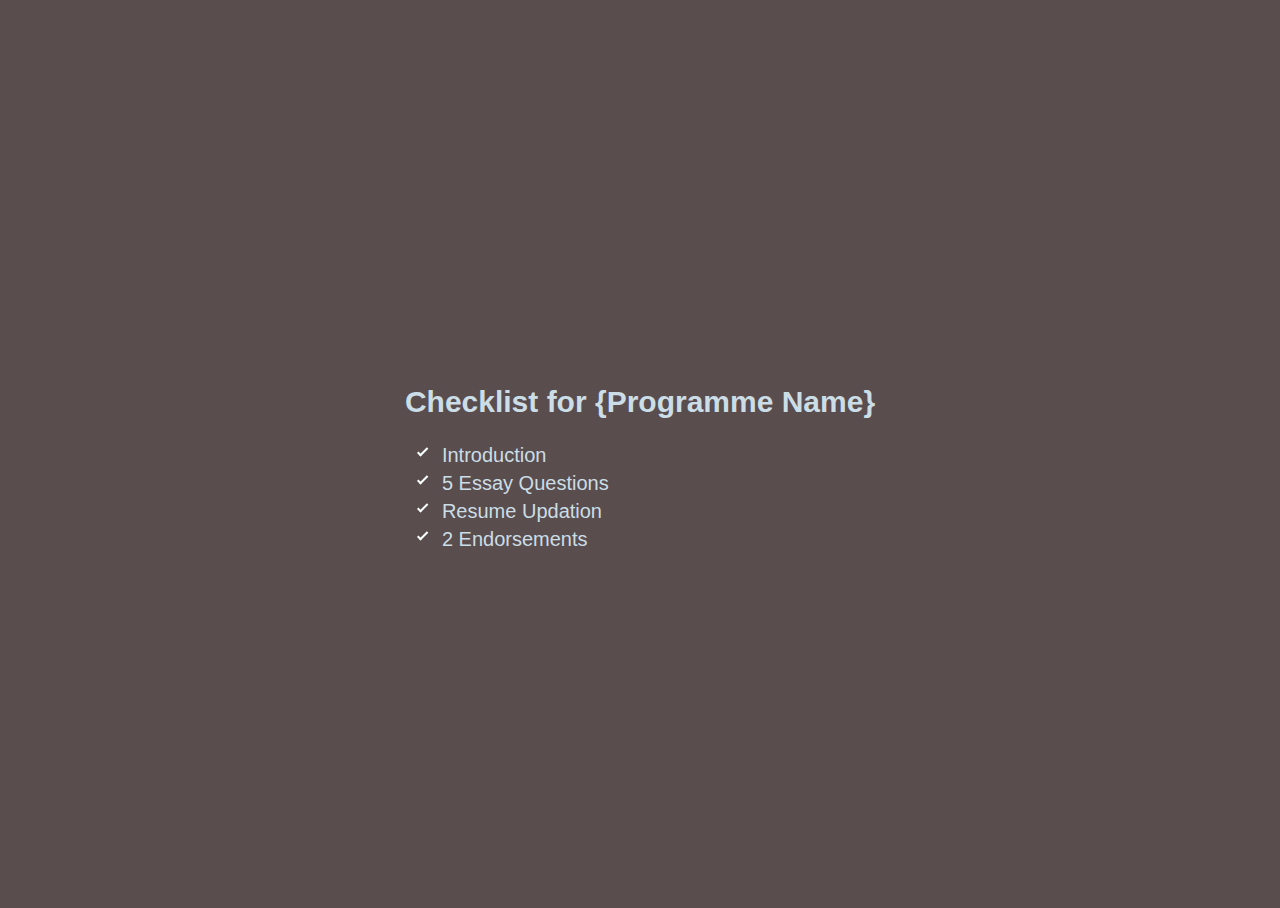
==== chechlist.html @ 55b02a11 "Checklist page added" ====
<!DOCTYPE html>
<html lang="en">
<head>
    <meta charset="UTF-8">
    <meta http-equiv="X-UA-Compatible" content="IE=edge">
    <meta name="viewport" content="width=device-width, initial-scale=1.0">
    <title>Checklist - GHCI | IKS Oppurtunities</title>
    <link rel="stylesheet" href="./css/checklist.css">
</head>
<body>
    <section>
        <div>
          <h2>Checklist for {Programme Name}</h2>
          <ul class="check-list">
            <li>Introduction</li>
            <li>5 Essay Questions</li>
            <li>Resume Updation</li>
            <li>2 Endorsements</li>
          </ul>
        </div>
      </section>
</body>
</html>
---- css/checklist.css ----
/*Checklist*/
.check-list {
    margin: 0;
    padding-left: 1.2rem;
  }
  
  .check-list li {
    position: relative;
    list-style-type: none;
    padding-left: 2.5rem;
    margin-bottom: 0.5rem;
  }
  
  .check-list li:before {
      content: '';
      display: block;
      position: absolute;
      left: 0;
      top: -2px;
      width: 5px;
      height: 11px;
      border-width: 0 2px 2px 0;
      border-style: solid;
      border-color: #f8ffff;
      transform-origin: bottom left;
      transform: rotate(45deg);
  }
  
  
  /* Boilerplate stuff */
  *,
  *:before,
  *:after {
    box-sizing: border-box;
  }
  
  html {
    -webkit-font-smoothing: antialiased;
    font-family: "Helvetica Neue", sans-serif;
    font-size: 62.5%;
  }
  
  body {
    font-size: 20px; /* 18px */
    background-color: #5a4d4d;
    color: #cbdde6
  }
  
  html,
  body,
  section {
    height: 100%;
  }
  
  section {
    max-width: 750px;
    margin-left: auto;
    margin-right: auto;
    display: flex;
    align-items: center;
  }
  
  div {
    margin: auto;
  }
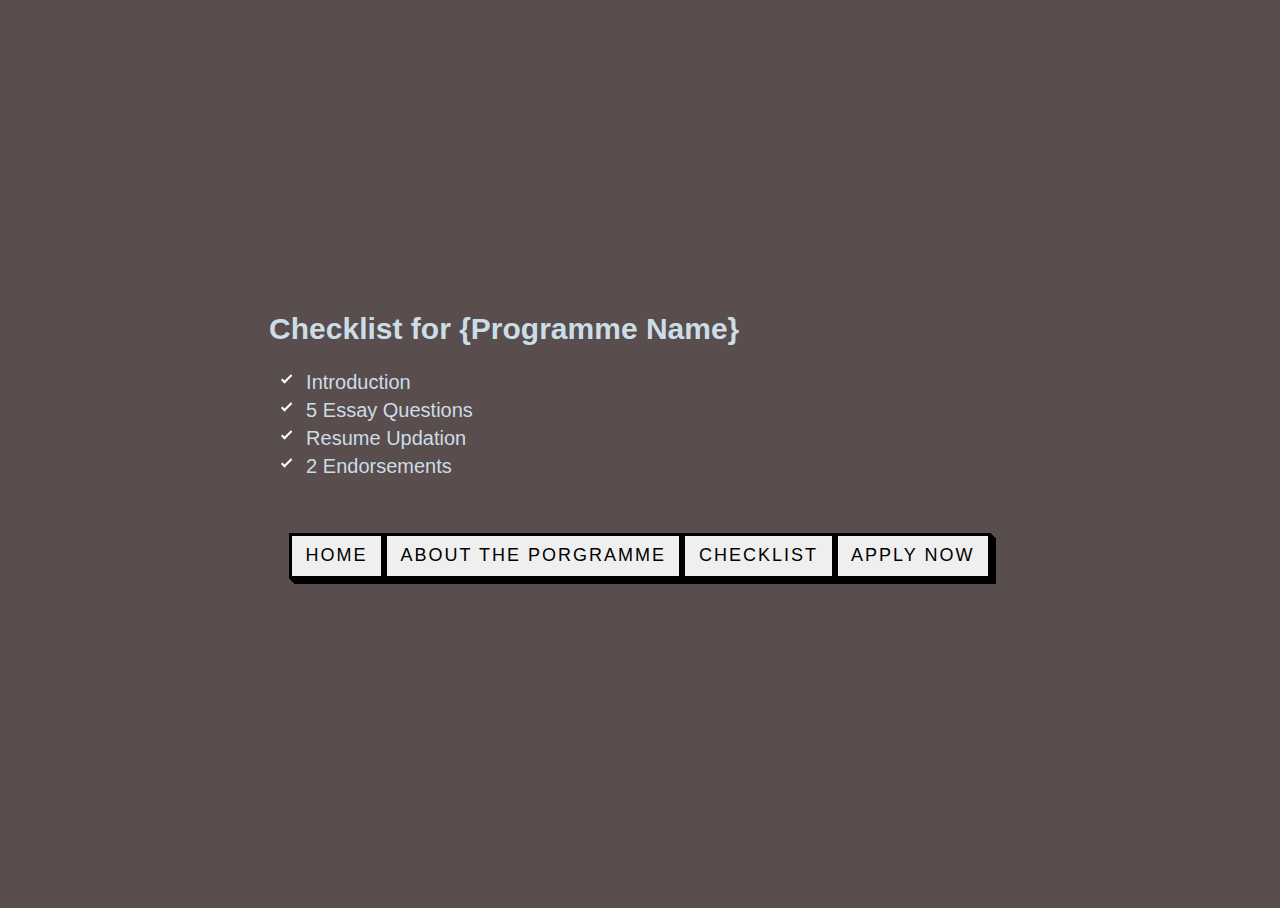
==== commit 81c78103: "Checklist page and button compltd" ====
--- a/chechlist.html
+++ b/chechlist.html
@@ -17,7 +17,30 @@
             <li>Resume Updation</li>
             <li>2 Endorsements</li>
           </ul>
+          <div class="buttonclass">
+          <br>
+          <button class="button-54" role="button">Home</button>
+          <br><br>
+          <button class="button-54" role="button">About the Porgramme</button>
+          <br><br>
+          <button class="button-54" role="button">Checklist</button>
+          <br><br>
+          <button class="button-54" role="button">Apply Now</button>
+        </div>
+        <div class="buttonclass2">
+          <br><br>
+          <button class="button-54" role="button">Home</button>
+              <br><br>
+              <button class="button-54" role="button">About the Porgramme</button>
+              <br><br>
+              <button class="button-54" role="button">Checklist</button>
+              <br><br>
+              <button class="button-54" role="button">Apply Now</button>
+              <br><br>
+            </div>
         </div>
       </section>
+
+      
 </body>
 </html>--- a/css/checklist.css
+++ b/css/checklist.css
@@ -65,4 +65,173 @@
     margin: auto;
   }
   
-  +  .wrapper{
+    position: fixed;
+    top: 90%;
+    left: 50%;
+    transform: translate(-50%, -50%);
+  }
+  
+  .link_wrapper{
+    position: relative;
+  }
+  
+  a{
+    display: block;
+    width: 175px;
+    height: 50px;
+    line-height: 50px;
+    font-weight: bold;
+    text-decoration: none;
+    background: #333;
+    text-align: center;
+    color: #fff;
+    text-transform: uppercase;
+    letter-spacing: 1px;
+    border: 3px solid #333;
+    transition: all .35s;
+  }
+  
+  .icon{
+    width: 50px;
+    height: 50px;
+    border: 3px solid transparent;
+    position: absolute;
+    transform: rotate(45deg);
+    right: 0;
+    top: 0;
+    z-index: -1;
+    transition: all .35s;
+  }
+  
+  .icon svg{
+    width: 30px;
+    position: absolute;
+    top: calc(50% - 15px);
+    left: calc(50% - 15px);
+    transform: rotate(-45deg);
+    fill: #2ecc71;
+    transition: all .35s;
+  }
+  
+  a:hover{
+    width: 200px;
+    border: 3px solid #2ecc71;
+    background: transparent;
+    color: #2ecc71;
+  }
+  
+  a:hover + .icon{
+    border: 3px solid #2ecc71;
+    right: -25%;
+  }
+  
+
+.button-54 {
+  font-family: "Open Sans", sans-serif;
+  font-size: 18px;
+  letter-spacing: 2px;
+  text-decoration: none;
+  text-transform: uppercase;
+  color: #000;
+  cursor: pointer;
+  border: 3px solid;
+  padding: 0.25em 0.5em;
+  box-shadow: 1px 1px 0px 0px, 2px 2px 0px 0px, 3px 3px 0px 0px, 4px 4px 0px 0px, 5px 5px 0px 0px;
+  position: relative;
+  user-select: none;
+  -webkit-user-select: none;
+  touch-action: manipulation;
+}
+
+.button-54:active {
+  box-shadow: 0px 0px 0px 0px;
+  top: 5px;
+  left: 5px;
+}
+
+@media (min-width: 768px) {
+  .button-54 {
+    padding: 0.25em 0.75em;
+  }
+}
+.buttonclass
+{
+  display: flex;
+  padding: 20px;
+  padding-bottom: 50px;
+  padding-top: 50px;
+}
+.buttonclass2
+{
+  display: none;
+}
+/*============================================================
+	For Small Desktop
+==============================================================*/
+@media (min-width: 700px) and (max-width: 1090px) {
+  .buttonclass
+{
+  display: none;
+}
+.buttonclass2
+{
+  display: inherit;
+  align-items: center;
+}
+}
+
+@media (min-width: 980px) and (max-width: 1150px) {
+  .buttonclass
+{
+  display: none;
+}
+.buttonclass2
+{
+  display: inherit;
+  align-items: center;
+}
+}
+
+/*============================================================
+	Tablet (Portrait) Design for a width of 768px
+==============================================================*/
+@media (min-width: 768px) and (max-width: 979px) {
+  .buttonclass
+{
+  display: none;
+}
+.buttonclass2
+{
+  display: inherit;
+  align-items: center;
+}
+}
+/*============================================================
+	Mobile (Portrait) Design for a width of 320px
+==============================================================*/
+@media screen and (max-width: 767px) {
+  .buttonclass
+{
+  display: none;
+}
+.buttonclass2
+{
+display: inherit;
+align-items: center;
+}
+}
+/*============================================================
+	Mobile (Landscape) Design for a width of 480px
+==============================================================*/
+@media screen and (min-width: 480px) and (max-width: 767px) {
+  .buttonclass
+{
+  display: none;
+}
+.buttonclass2
+{
+  display: inherit;
+  align-items: center;
+}
+}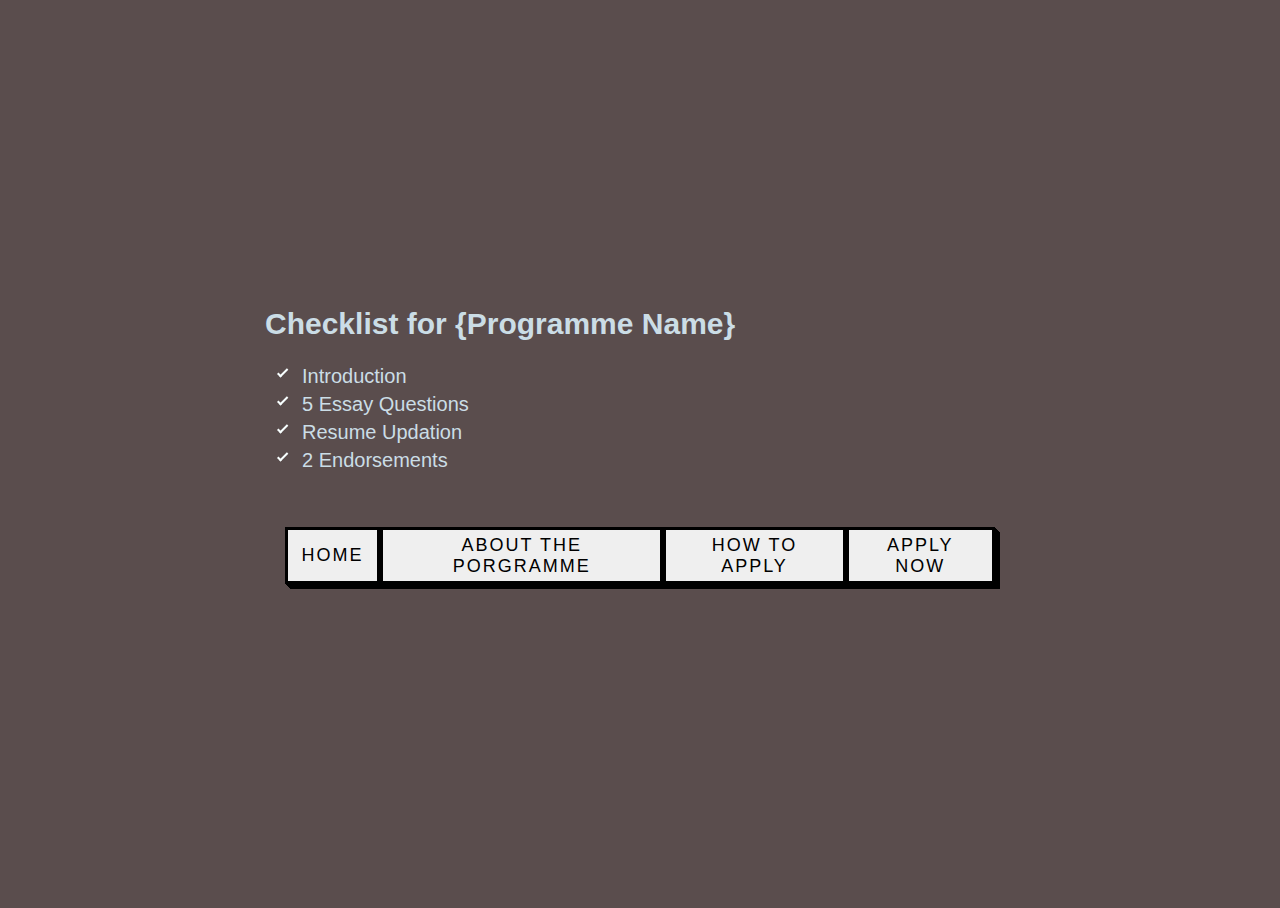
==== commit 18323908: "All pages interlinking completed" ====
--- a/chechlist.html
+++ b/chechlist.html
@@ -19,23 +19,23 @@
           </ul>
           <div class="buttonclass">
           <br>
-          <button class="button-54" role="button">Home</button>
+          <button class="button-54" ><a href="./index.html" target="_blank">Home</a></button>
           <br><br>
-          <button class="button-54" role="button">About the Porgramme</button>
+          <button class="button-54" ><a href="./readmore-ghci.html" target="_blank">About the Porgramme</a></button>
           <br><br>
-          <button class="button-54" role="button">Checklist</button>
+          <button class="button-54" ><a href="./hta-ghci.html" target="_blank">How To Apply</a></button>
           <br><br>
-          <button class="button-54" role="button">Apply Now</button>
+          <button class="button-54" ><a href="#">Apply Now</a></button>
         </div>
         <div class="buttonclass2">
           <br><br>
-          <button class="button-54" role="button">Home</button>
+          <button class="button-54" role="button"><a href="./index.html" target="_blank">Home</a></button>
               <br><br>
-              <button class="button-54" role="button">About the Porgramme</button>
+              <button class="button-54" role="button"><a href="./readmore-ghci.html" target="_blank">About the Porgramme</a></button>
               <br><br>
-              <button class="button-54" role="button">Checklist</button>
+              <button class="button-54" role="button"><a href="./hta-ghci.html" target="_blank">How to Apply</a></button>
               <br><br>
-              <button class="button-54" role="button">Apply Now</button>
+              <button class="button-54" role="button"><a href="#">Apply Now</a></button>
               <br><br>
             </div>
         </div>
--- a/css/checklist.css
+++ b/css/checklist.css
@@ -76,21 +76,6 @@
     position: relative;
   }
   
-  a{
-    display: block;
-    width: 175px;
-    height: 50px;
-    line-height: 50px;
-    font-weight: bold;
-    text-decoration: none;
-    background: #333;
-    text-align: center;
-    color: #fff;
-    text-transform: uppercase;
-    letter-spacing: 1px;
-    border: 3px solid #333;
-    transition: all .35s;
-  }
   
   .icon{
     width: 50px;
@@ -112,18 +97,6 @@
     transform: rotate(-45deg);
     fill: #2ecc71;
     transition: all .35s;
-  }
-  
-  a:hover{
-    width: 200px;
-    border: 3px solid #2ecc71;
-    background: transparent;
-    color: #2ecc71;
-  }
-  
-  a:hover + .icon{
-    border: 3px solid #2ecc71;
-    right: -25%;
   }
   
 
@@ -143,7 +116,11 @@
   -webkit-user-select: none;
   touch-action: manipulation;
 }
-
+.button-54 a
+{
+  text-decoration: none;
+  color: black;
+}
 .button-54:active {
   box-shadow: 0px 0px 0px 0px;
   top: 5px;
